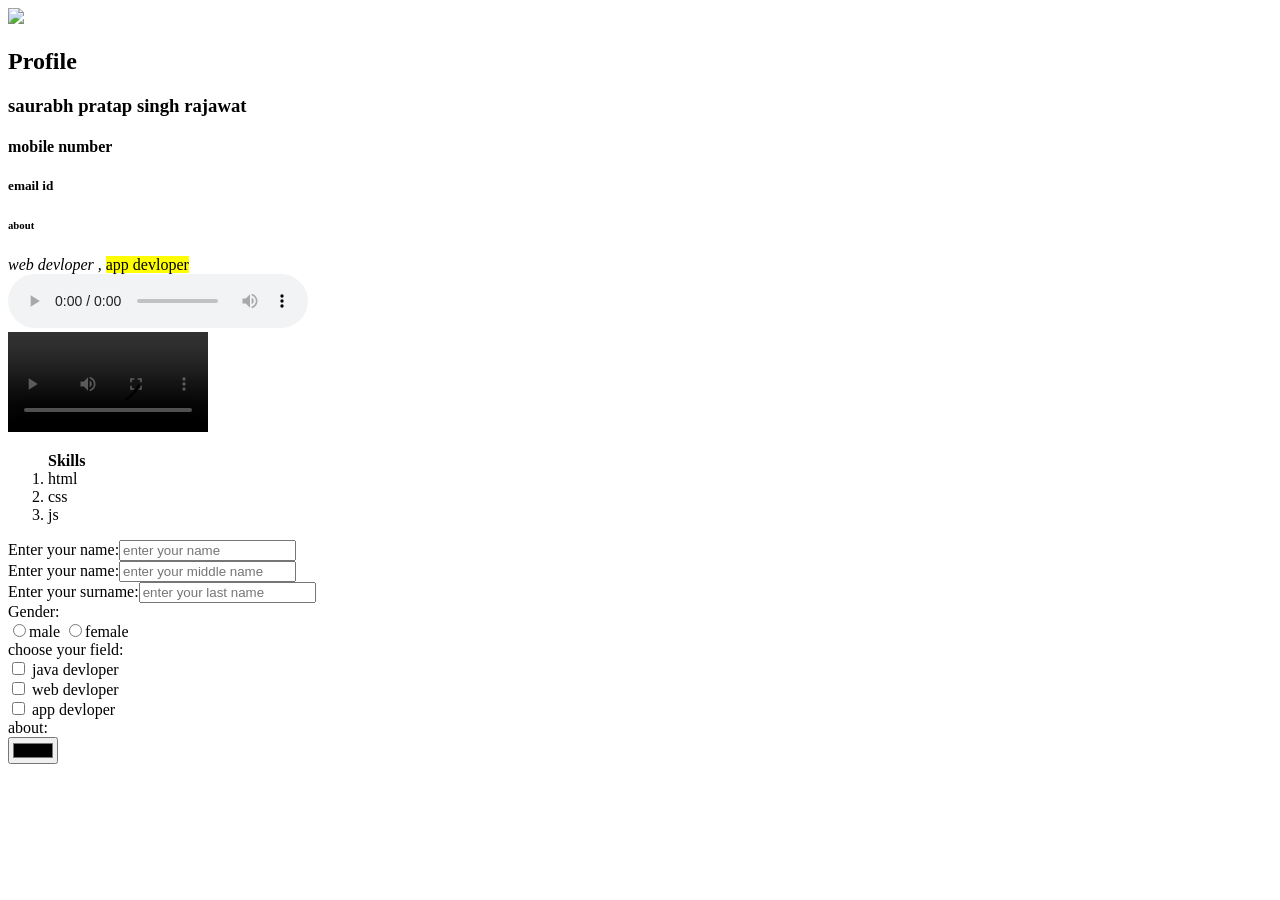
==== basic.html @ 34f267ef "done" ====
<!DOCTYPE html>
<html lang="en">
<head>
    <meta charset="UTF-8">
    <meta name="viewport" content="width=device-width, initial-scale=1.0">
    <title>Document</title>
</head>
<body>
    
    <img src = "https://www.bing.com/images/search?view=detailV2&ccid=GOYN0U5i&id=729DFDB9D6208641E959BAB69CDA5CB4634E756F&thid=OIP.GOYN0U5iV-oCQjDgBZE6EgHaE6&mediaurl=https%3a%2f%2fc.pxhere.com%2fphotos%2f7d%2fd2%2flago_federa_dolomites_mountains_belluno_nature_lake_landscape_alpine-1385195.jpg!d&exph=797&expw=1200&q=Nature+image+link&FORM=IRPRST&ck=DAE766E0D247D25952B295C38913197A&selectedIndex=2&itb=0">
   <div>
      <h2> Profile </h2>
    <h3> saurabh pratap singh rajawat</h3>
     <h4> mobile number </h4>
     <h5> email id </h5>
     <h6> about </h6>
    <p> 
     </p>
    <i> web devloper , </i>
     <mark> app devloper </mark>
     <address> <mark></mark></address>
     <audio src="google.mp3" controls=""></audio><br>
     <video src="https://youtu.be/UxICWbLbm4U" controls="" width="200"></video>
    <ol>
      <b>Skills</b>
          <li> html</li>
          <li> css </li>
          <li> js </li>
    </ol>
     Enter your name:<input type="Text" placeholder="enter your name "><br>
     Enter your name:<input type="Text" placeholder="enter your middle name "><br>
     Enter your surname:<input type=" Text" placeholder="enter your last name "><br>

       Gender:<br>
          <input type ="radio" name=" gender"  value=" male">male 
          <input type= "radio" name=" gender" value=" female">female<br>
        choose your field:<br>
            <input type="checkbox" name="Skills 1" value="java devloper"> java devloper <br>
             <input type="checkbox" name="Skills 2" value="web devloper"> web devloper<br>
             <input type="checkbox" name="Skiklls 3" value="app devloper"> app devloper<br>
        about:<br>
            <input type="color"     
        
     </div>

    

    
</body>
</html>
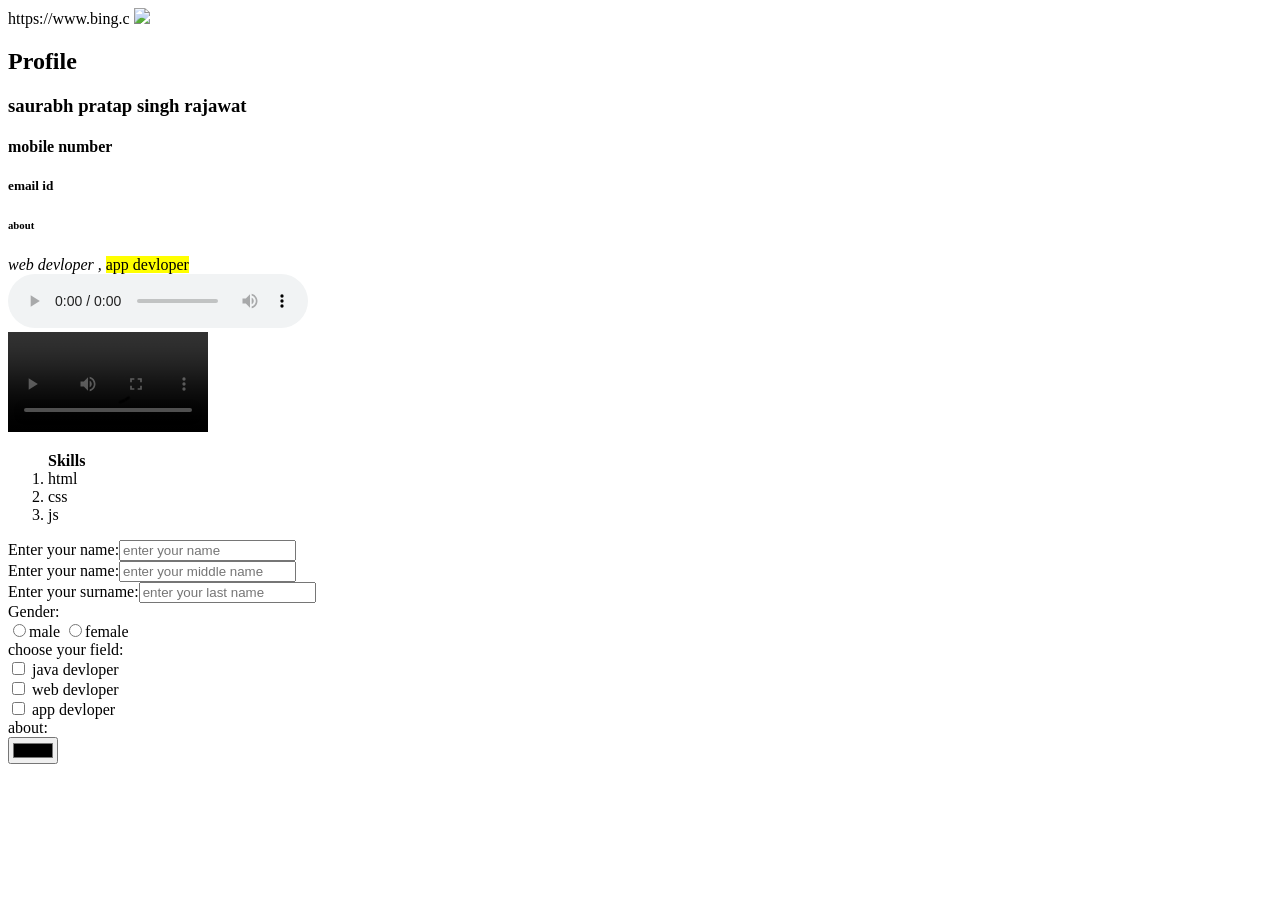
==== commit c7685382: "done" ====
--- a/basic.html
+++ b/basic.html
@@ -6,8 +6,8 @@
     <title>Document</title>
 </head>
 <body>
-    
-    <img src = "https://www.bing.com/images/search?view=detailV2&ccid=GOYN0U5i&id=729DFDB9D6208641E959BAB69CDA5CB4634E756F&thid=OIP.GOYN0U5iV-oCQjDgBZE6EgHaE6&mediaurl=https%3a%2f%2fc.pxhere.com%2fphotos%2f7d%2fd2%2flago_federa_dolomites_mountains_belluno_nature_lake_landscape_alpine-1385195.jpg!d&exph=797&expw=1200&q=Nature+image+link&FORM=IRPRST&ck=DAE766E0D247D25952B295C38913197A&selectedIndex=2&itb=0">
+    https://www.bing.c
+    <img src = "om/images/search?view=detailV2&ccid=GOYN0U5i&id=729DFDB9D6208641E959BAB69CDA5CB4634E756F&thid=OIP.GOYN0U5iV-oCQjDgBZE6EgHaE6&mediaurl=https%3a%2f%2fc.pxhere.com%2fphotos%2f7d%2fd2%2flago_federa_dolomites_mountains_belluno_nature_lake_landscape_alpine-1385195.jpg!d&exph=797&expw=1200&q=Nature+image+link&FORM=IRPRST&ck=DAE766E0D247D25952B295C38913197A&selectedIndex=2&itb=0">
    <div>
       <h2> Profile </h2>
     <h3> saurabh pratap singh rajawat</h3>
